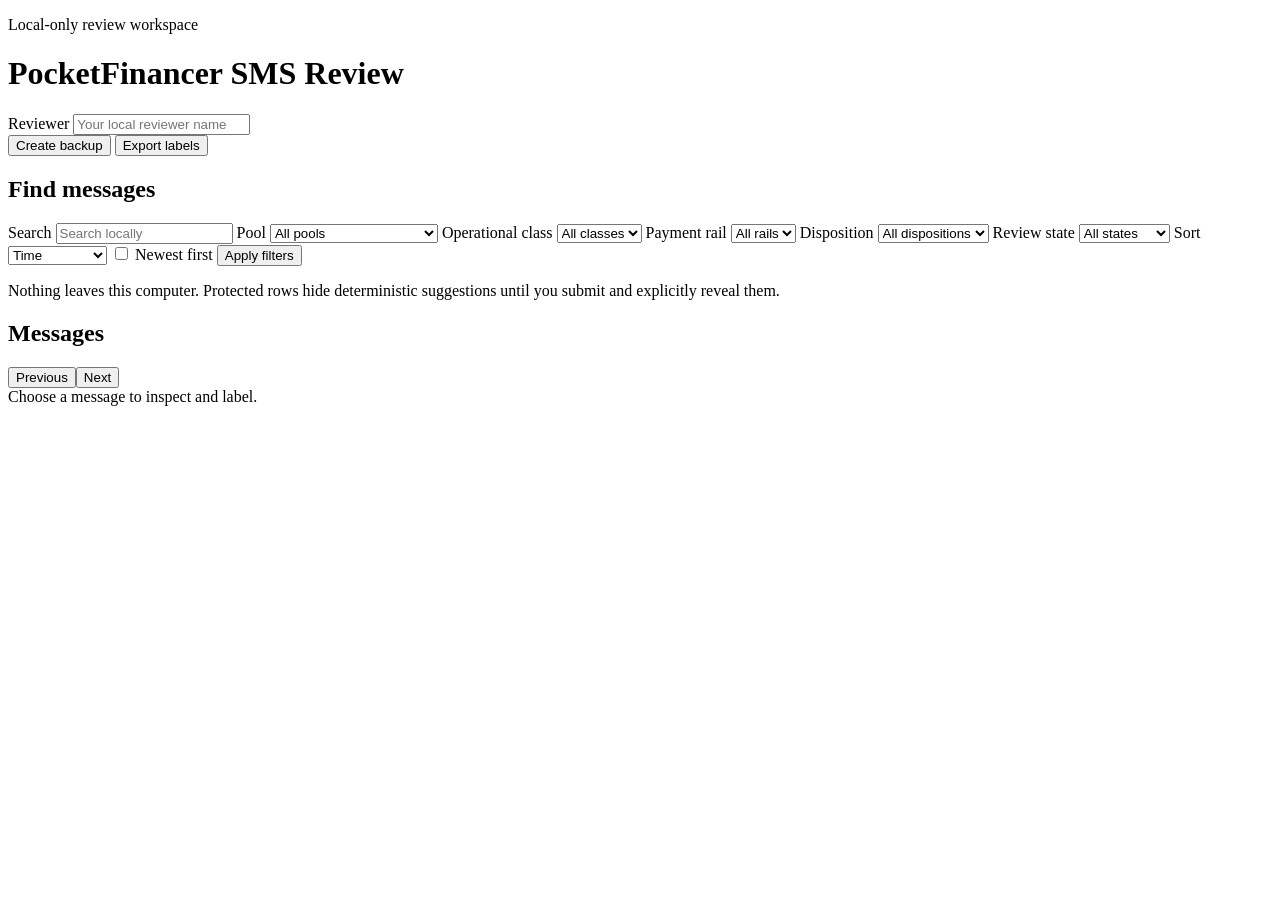
==== src/pocketfinancer_sms/workbench/assets/index.html @ 367b9654 "feat: add unified local SMS review workbench" ====
<!doctype html>
<html lang="en">
  <head>
    <meta charset="utf-8">
    <meta name="viewport" content="width=device-width, initial-scale=1">
    <title>PocketFinancer SMS Review</title>
    <link rel="stylesheet" href="/assets/styles.css">
  </head>
  <body>
    <header class="topbar">
      <div>
        <p class="eyebrow">Local-only review workspace</p>
        <h1>PocketFinancer SMS Review</h1>
      </div>
      <label class="reviewer">Reviewer <input id="reviewerId" autocomplete="off" placeholder="Your local reviewer name"></label>
      <div class="top-actions">
        <button id="backupButton" class="secondary">Create backup</button>
        <button id="exportButton" class="secondary">Export labels</button>
      </div>
    </header>

    <section id="progress" class="progress"></section>

    <div class="workspace">
      <aside class="filters">
        <h2>Find messages</h2>
        <label>Search <input id="search" type="search" placeholder="Search locally"></label>
        <label>Pool
          <select id="poolFilter">
            <option value="">All pools</option>
            <option>annotation_training</option><option>annotation_development</option>
            <option>protected_test</option><option>later_time_holdout</option>
            <option>legacy_review</option><option>regression_only</option>
          </select>
        </label>
        <label>Operational class
          <select id="classFilter"><option value="">All classes</option></select>
        </label>
        <label>Payment rail
          <select id="railFilter"><option value="">All rails</option></select>
        </label>
        <label>Disposition
          <select id="dispositionFilter"><option value="">All dispositions</option><option>invoke</option><option>retain_review</option><option>discard</option></select>
        </label>
        <label>Review state
          <select id="reviewFilter"><option value="">All states</option><option>unreviewed</option><option>draft</option><option>submitted</option><option>adjudicated</option></select>
        </label>
        <label>Sort
          <select id="sort"><option value="timestamp">Time</option><option value="source_id">Source ID</option><option value="pool">Pool</option><option value="review_state">Review state</option></select>
        </label>
        <label class="checkbox"><input id="descending" type="checkbox"> Newest first</label>
        <button id="refreshButton">Apply filters</button>
        <p class="privacy-note">Nothing leaves this computer. Protected rows hide deterministic suggestions until you submit and explicitly reveal them.</p>
      </aside>

      <section class="message-column">
        <div class="section-heading"><h2>Messages</h2><span id="rowCount"></span></div>
        <div id="messageList" class="message-list"></div>
        <div class="pager"><button id="previousPage" class="secondary">Previous</button><span id="pageLabel"></span><button id="nextPage" class="secondary">Next</button></div>
      </section>

      <main class="detail">
        <div id="emptyDetail" class="empty-state">Choose a message to inspect and label.</div>
        <div id="detailContent" hidden>
          <div class="section-heading"><div><p id="detailMeta" class="eyebrow"></p><h2>Message evidence</h2></div><span id="reviewBadge" class="badge"></span></div>
          <div id="blindBanner" class="blind-banner" hidden><strong>Blind-first review</strong><span>Deterministic suggestions and earlier labels stay hidden until you submit your initial decision.</span><button id="revealButton" hidden>Reveal after submission</button></div>
          <p id="senderText" class="sender"></p>
          <pre id="messageText" class="message-evidence" tabindex="0"></pre>
          <div class="selection-tools">
            <span id="selectionLabel">Select exact text above, then assign it:</span>
            <button data-span-field="amount_span" class="secondary">Amount</button>
            <button data-span-field="direction_span" class="secondary">Direction</button>
            <button data-span-field="account_span" class="secondary">Account</button>
            <button data-span-field="counterparty_span" class="secondary">Counterparty</button>
          </div>

          <details id="analysisPanel" class="panel"><summary>Analyzer, candidates, queue reasons, and processing trace</summary><div id="analysisContent"></div></details>

          <section class="panel annotation-panel">
            <div class="section-heading"><h2>Canonical human outcome</h2><span id="revisionLabel"></span></div>
            <div class="form-grid">
              <label>Decision <select id="decision"><option value="">Choose…</option><option value="posted">Posted</option><option value="not_posted">Not posted</option><option value="non_financial">Non-financial</option><option value="ambiguous">Ambiguous</option><option value="multiple_event">Multiple events</option></select></label>
              <label>Operational class <select id="operationalClass"></select></label>
              <label>Event state <select id="eventState"></select></label>
              <label>Family <select id="financialFamily"></select></label>
              <label>Payment rail <select id="paymentRail"></select></label>
              <label class="checkbox"><input id="uncertain" type="checkbox"> Mark uncertain</label>
            </div>

            <div id="eventEditor" class="event-editor">
              <h3>Event evidence</h3>
              <div class="form-grid">
                <label>Currency <input id="currency" maxlength="3" value="INR"></label>
                <label>Currency source <select id="currencyProvenance"><option value="explicit_code">Explicit code</option><option value="explicit_unambiguous_symbol_or_marker">Explicit symbol/marker</option><option value="user_primary_default">User primary default</option></select></label>
                <label>Direction <select id="direction"><option value="debit">Debit</option><option value="credit">Credit</option></select></label>
                <label>Account <select id="accountState"><option value="present">Present</option><option value="absent">Absent</option><option value="unknown">Unknown</option></select></label>
                <label>Counterparty <select id="counterpartyState"><option value="present">Present</option><option value="absent">Absent</option><option value="unknown">Unknown</option></select></label>
              </div>
              <div id="spanSummary" class="span-summary"></div>
              <button id="addEventButton" class="secondary">Add this event</button>
              <div id="eventList" class="event-list"></div>
            </div>

            <label>Notes <textarea id="notes" rows="3" placeholder="Uncertainty, rationale, or adjudication notes"></textarea></label>
            <div class="action-row">
              <button id="saveDraftButton" class="secondary">Save draft</button>
              <button id="submitButton">Submit label</button>
              <button id="adjudicateButton" class="secondary">Adjudicate</button>
              <button id="previewButton" class="secondary">Preview selector target</button>
            </div>
            <div id="preview" class="preview"></div>
          </section>

          <details class="panel"><summary>Correct weak segregation (separate from human truth)</summary><div class="correction"><label>Reason <input id="correctionReason" placeholder="Why the weak class is wrong"></label><button id="correctionButton" class="secondary">Save segregation correction</button></div></details>
        </div>
      </main>
    </div>
    <div id="toast" role="status" aria-live="polite"></div>
    <script src="/assets/app.js"></script>
  </body>
</html>
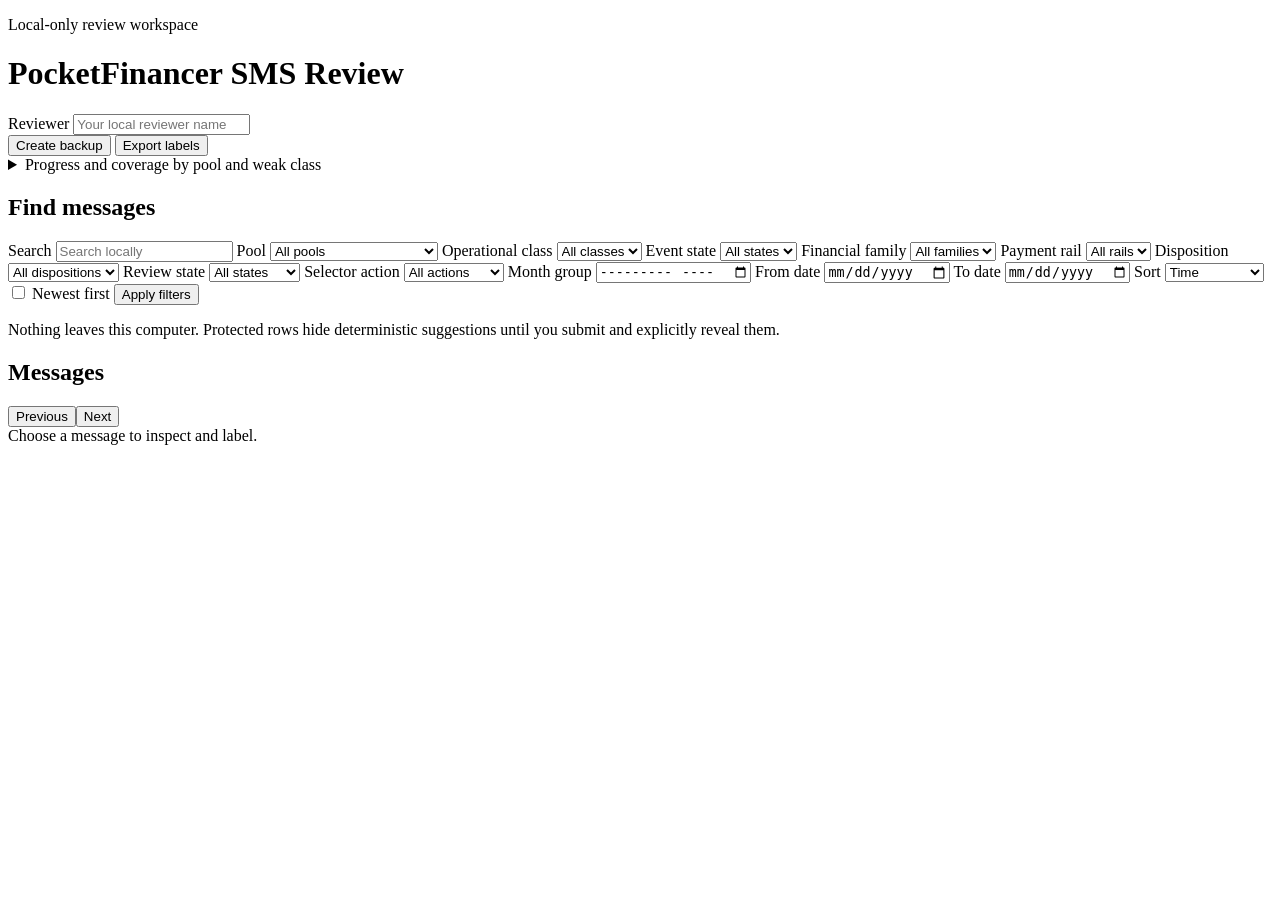
==== commit ef1bfd50: "fix: harden SMS processing safety contracts" ====
--- a/src/pocketfinancer_sms/workbench/assets/index.html
+++ b/src/pocketfinancer_sms/workbench/assets/index.html
@@ -20,6 +20,10 @@
     </header>
 
     <section id="progress" class="progress"></section>
+    <details class="coverage-panel">
+      <summary>Progress and coverage by pool and weak class</summary>
+      <div id="coverageTables" class="coverage-tables"></div>
+    </details>
 
     <div class="workspace">
       <aside class="filters">
@@ -36,6 +40,12 @@
         <label>Operational class
           <select id="classFilter"><option value="">All classes</option></select>
         </label>
+        <label>Event state
+          <select id="eventStateFilter"><option value="">All states</option></select>
+        </label>
+        <label>Financial family
+          <select id="familyFilter"><option value="">All families</option></select>
+        </label>
         <label>Payment rail
           <select id="railFilter"><option value="">All rails</option></select>
         </label>
@@ -45,6 +55,12 @@
         <label>Review state
           <select id="reviewFilter"><option value="">All states</option><option>unreviewed</option><option>draft</option><option>submitted</option><option>adjudicated</option></select>
         </label>
+        <label>Selector action
+          <select id="selectorActionFilter"><option value="">All actions</option><option>run_normal</option><option>run_assistive</option><option>skip</option></select>
+        </label>
+        <label>Month group <input id="timeGroupFilter" type="month"></label>
+        <label>From date <input id="timeFromFilter" type="date"></label>
+        <label>To date <input id="timeToFilter" type="date"></label>
         <label>Sort
           <select id="sort"><option value="timestamp">Time</option><option value="source_id">Source ID</option><option value="pool">Pool</option><option value="review_state">Review state</option></select>
         </label>
@@ -75,6 +91,7 @@
           </div>
 
           <details id="analysisPanel" class="panel"><summary>Analyzer, candidates, queue reasons, and processing trace</summary><div id="analysisContent"></div></details>
+          <div id="groupNavigation" class="group-navigation"></div>
 
           <section class="panel annotation-panel">
             <div class="section-heading"><h2>Canonical human outcome</h2><span id="revisionLabel"></span></div>
@@ -90,11 +107,13 @@
             <div id="eventEditor" class="event-editor">
               <h3>Event evidence</h3>
               <div class="form-grid">
-                <label>Currency <input id="currency" maxlength="3" value="INR"></label>
-                <label>Currency source <select id="currencyProvenance"><option value="explicit_code">Explicit code</option><option value="explicit_unambiguous_symbol_or_marker">Explicit symbol/marker</option><option value="user_primary_default">User primary default</option></select></label>
-                <label>Direction <select id="direction"><option value="debit">Debit</option><option value="credit">Credit</option></select></label>
-                <label>Account <select id="accountState"><option value="present">Present</option><option value="absent">Absent</option><option value="unknown">Unknown</option></select></label>
-                <label>Counterparty <select id="counterpartyState"><option value="present">Present</option><option value="absent">Absent</option><option value="unknown">Unknown</option></select></label>
+                <label>Currency <input id="currency" maxlength="3" placeholder="ISO code"></label>
+                <label>Currency source <select id="currencyProvenance"><option value="">Choose…</option><option value="explicit_code">Explicit code</option><option value="explicit_unambiguous_symbol_or_marker">Explicit symbol/marker</option><option value="user_primary_default">User primary default</option></select></label>
+                <label>Direction <select id="direction"><option value="">Choose…</option><option value="debit">Debit</option><option value="credit">Credit</option></select></label>
+                <label>Account <select id="accountState"><option value="">Choose…</option><option value="present">Present</option><option value="absent">Absent</option><option value="unknown">Unknown</option></select></label>
+                <label>Counterparty <select id="counterpartyState"><option value="">Choose…</option><option value="present">Present</option><option value="absent">Absent</option><option value="unknown">Unknown</option></select></label>
+                <label>Event family <select id="eventFinancialFamily"></select></label>
+                <label>Event rail <select id="eventPaymentRail"></select></label>
               </div>
               <div id="spanSummary" class="span-summary"></div>
               <button id="addEventButton" class="secondary">Add this event</button>
@@ -111,6 +130,8 @@
             <div id="preview" class="preview"></div>
           </section>
 
+          <details class="panel" open><summary>Reviewer agreement and adjudication</summary><div id="disagreementContent"></div></details>
+
           <details class="panel"><summary>Correct weak segregation (separate from human truth)</summary><div class="correction"><label>Reason <input id="correctionReason" placeholder="Why the weak class is wrong"></label><button id="correctionButton" class="secondary">Save segregation correction</button></div></details>
         </div>
       </main>
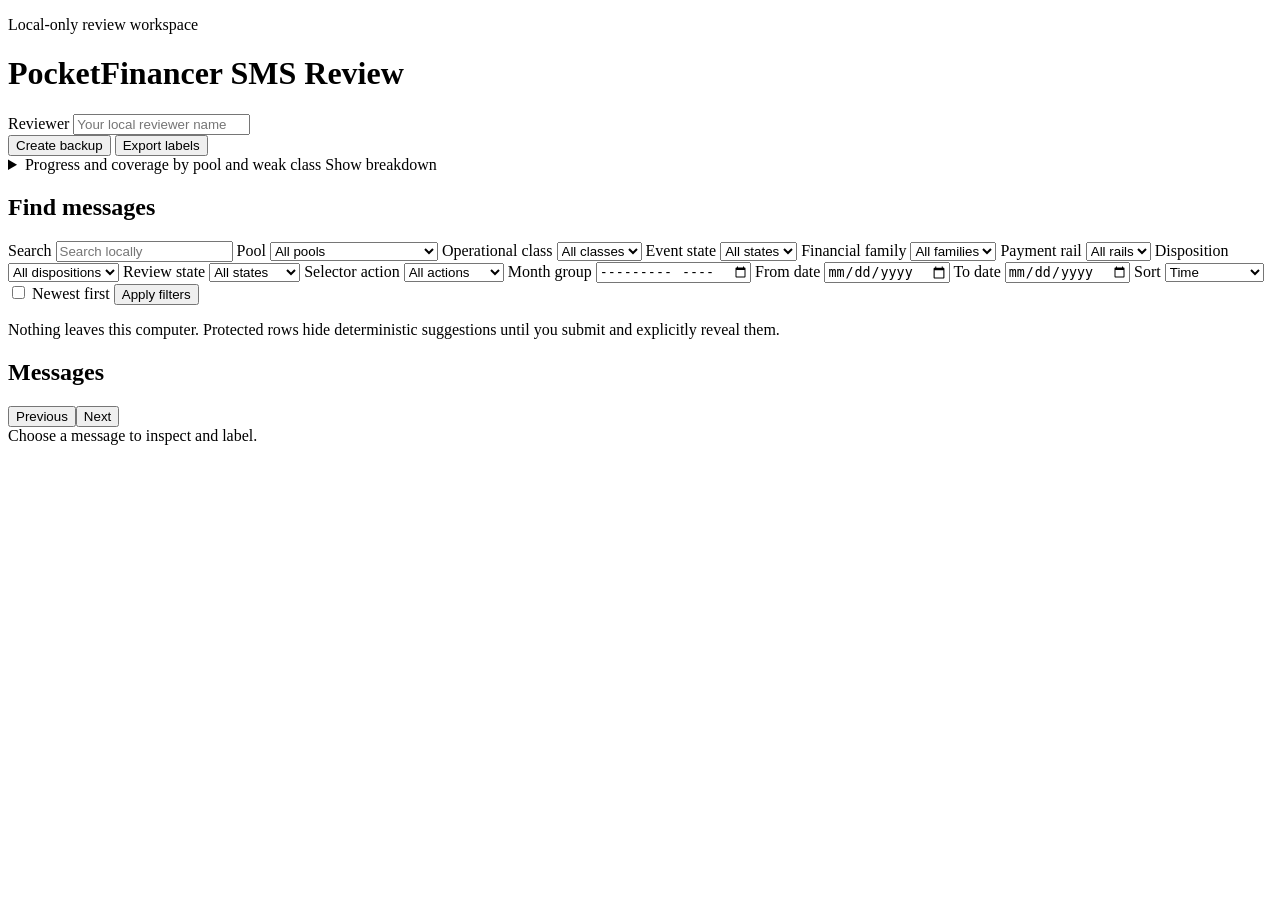
==== commit 2cf8f49c: "docs: improve SMS workbench guidance and layout" ====
--- a/src/pocketfinancer_sms/workbench/assets/index.html
+++ b/src/pocketfinancer_sms/workbench/assets/index.html
@@ -20,9 +20,9 @@
     </header>
 
     <section id="progress" class="progress"></section>
-    <details class="coverage-panel">
-      <summary>Progress and coverage by pool and weak class</summary>
-      <div id="coverageTables" class="coverage-tables"></div>
+    <details id="coveragePanel" class="coverage-panel">
+      <summary>Progress and coverage by pool and weak class <span id="coverageToggleHint" class="coverage-toggle-hint">Show breakdown</span></summary>
+      <div id="coverageTables" class="coverage-tables" aria-live="polite"></div>
     </details>
 
     <div class="workspace">
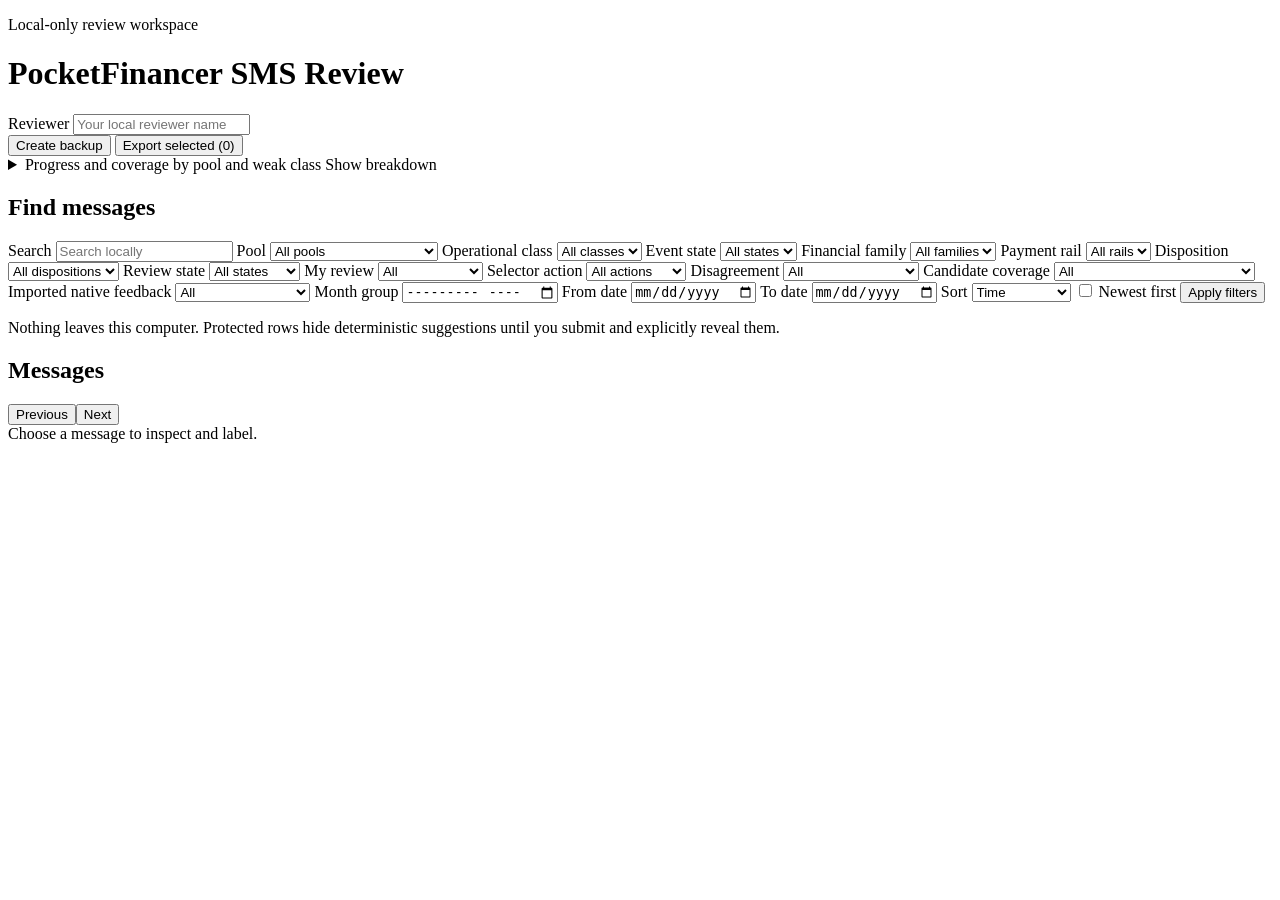
==== commit d9388be1: "feat: complete local SMS annotation workbench flow" ====
--- a/src/pocketfinancer_sms/workbench/assets/index.html
+++ b/src/pocketfinancer_sms/workbench/assets/index.html
@@ -15,7 +15,7 @@
       <label class="reviewer">Reviewer <input id="reviewerId" autocomplete="off" placeholder="Your local reviewer name"></label>
       <div class="top-actions">
         <button id="backupButton" class="secondary">Create backup</button>
-        <button id="exportButton" class="secondary">Export labels</button>
+        <button id="exportButton" class="secondary">Export selected (0)</button>
       </div>
     </header>
 
@@ -55,8 +55,20 @@
         <label>Review state
           <select id="reviewFilter"><option value="">All states</option><option>unreviewed</option><option>draft</option><option>submitted</option><option>adjudicated</option></select>
         </label>
+        <label>My review
+          <select id="reviewerStateFilter"><option value="">All</option><option value="unfinished">My unfinished</option><option value="completed">My completed</option></select>
+        </label>
         <label>Selector action
           <select id="selectorActionFilter"><option value="">All actions</option><option>run_normal</option><option>run_assistive</option><option>skip</option></select>
+        </label>
+        <label>Disagreement
+          <select id="disagreementFilter"><option value="">All</option><option value="yes">Needs adjudication</option></select>
+        </label>
+        <label>Candidate coverage
+          <select id="candidateCoverageFilter"><option value="">All</option><option value="core_complete">Amount and direction together</option><option value="core_missing">Core candidates missing</option></select>
+        </label>
+        <label>Imported native feedback
+          <select id="importedFeedbackFilter"><option value="">All</option><option value="available">Has imported trace</option><option value="correction">Has correction</option></select>
         </label>
         <label>Month group <input id="timeGroupFilter" type="month"></label>
         <label>From date <input id="timeFromFilter" type="date"></label>
@@ -82,52 +94,70 @@
           <div id="blindBanner" class="blind-banner" hidden><strong>Blind-first review</strong><span>Deterministic suggestions and earlier labels stay hidden until you submit your initial decision.</span><button id="revealButton" hidden>Reveal after submission</button></div>
           <p id="senderText" class="sender"></p>
           <pre id="messageText" class="message-evidence" tabindex="0"></pre>
-          <div class="selection-tools">
-            <span id="selectionLabel">Select exact text above, then assign it:</span>
-            <button data-span-field="amount_span" class="secondary">Amount</button>
-            <button data-span-field="direction_span" class="secondary">Direction</button>
-            <button data-span-field="account_span" class="secondary">Account</button>
-            <button data-span-field="counterparty_span" class="secondary">Counterparty</button>
-          </div>
-
           <details id="analysisPanel" class="panel"><summary>Analyzer, candidates, queue reasons, and processing trace</summary><div id="analysisContent"></div></details>
           <div id="groupNavigation" class="group-navigation"></div>
 
-          <section class="panel annotation-panel">
-            <div class="section-heading"><h2>Canonical human outcome</h2><span id="revisionLabel"></span></div>
-            <div class="form-grid">
-              <label>Decision <select id="decision"><option value="">Choose…</option><option value="posted">Posted</option><option value="not_posted">Not posted</option><option value="non_financial">Non-financial</option><option value="ambiguous">Ambiguous</option><option value="multiple_event">Multiple events</option></select></label>
-              <label>Operational class <select id="operationalClass"></select></label>
-              <label>Event state <select id="eventState"></select></label>
-              <label>Family <select id="financialFamily"></select></label>
-              <label>Payment rail <select id="paymentRail"></select></label>
-              <label class="checkbox"><input id="uncertain" type="checkbox"> Mark uncertain</label>
+          <section id="focusedPanel" class="panel annotation-panel">
+            <div class="section-heading"><h2>Canonical annotation</h2><span><span id="revisionLabel" class="badge"></span> <span class="badge">canonical-label/2</span></span></div>
+            <p id="focusedPosition" class="eyebrow"></p>
+            <div id="legacyNotice" class="blind-banner" hidden>
+              <strong>Historical label</strong>
+              <span>This message has a canonical-label/1 revision. It remains in history. Start a new v2 revision to edit under the direct extractor contract.</span>
+              <button id="startV2Button" type="button">Start v2 revision</button>
             </div>
-
-            <div id="eventEditor" class="event-editor">
-              <h3>Event evidence</h3>
+            <details id="legacyHistoryPanel" class="panel" hidden>
+              <summary>Historical v1 revisions (read-only)</summary>
+              <div id="legacyHistoryContent"></div>
+            </details>
+            <div id="focusedEditor">
               <div class="form-grid">
-                <label>Currency <input id="currency" maxlength="3" placeholder="ISO code"></label>
-                <label>Currency source <select id="currencyProvenance"><option value="">Choose…</option><option value="explicit_code">Explicit code</option><option value="explicit_unambiguous_symbol_or_marker">Explicit symbol/marker</option><option value="user_primary_default">User primary default</option></select></label>
-                <label>Direction <select id="direction"><option value="">Choose…</option><option value="debit">Debit</option><option value="credit">Credit</option></select></label>
-                <label>Account <select id="accountState"><option value="">Choose…</option><option value="present">Present</option><option value="absent">Absent</option><option value="unknown">Unknown</option></select></label>
-                <label>Counterparty <select id="counterpartyState"><option value="">Choose…</option><option value="present">Present</option><option value="absent">Absent</option><option value="unknown">Unknown</option></select></label>
-                <label>Event family <select id="eventFinancialFamily"></select></label>
-                <label>Event rail <select id="eventPaymentRail"></select></label>
+                <label>Decision
+                  <select id="focusDecision"><option value="">Choose…</option><option value="posted">Posted (Alt+1)</option><option value="none">None (Alt+2)</option><option value="abstain">Abstain (Alt+3)</option></select>
+                </label>
+                <label>Operational class <select id="focusClass"></select></label>
+                <label>Event state <select id="focusState"></select></label>
+                <label>Financial family <select id="focusFamily"></select></label>
+                <label>Payment rail <select id="focusRail"></select></label>
+                <label class="checkbox"><input id="focusUncertain" type="checkbox"> Mark uncertain</label>
               </div>
-              <div id="spanSummary" class="span-summary"></div>
-              <button id="addEventButton" class="secondary">Add this event</button>
-              <div id="eventList" class="event-list"></div>
+              <div id="focusEvent" class="event-editor" hidden>
+                <h3>Posted event</h3>
+                <p>Select exact text in the message, then assign each field. Suggestions are optional.</p>
+                <div class="selection-tools">
+                  <button type="button" class="secondary" data-v2-span="amount_span">Amount</button>
+                  <button type="button" class="secondary" data-v2-span="direction_span">Direction</button>
+                  <button type="button" class="secondary" data-v2-span="account_span">Account</button>
+                  <button type="button" class="secondary" data-v2-span="counterparty_span">Counterparty</button>
+                  <button type="button" id="clearV2Span" class="secondary">Clear selected field</button>
+                </div>
+                <div id="focusSpanSummary" class="span-summary"></div>
+                <div class="form-grid">
+                  <label>Amount value <input id="focusAmount" inputmode="decimal" placeholder="42.50"></label>
+                  <label>Currency <input id="focusCurrency" maxlength="3" placeholder="INR"></label>
+                  <label>Direction <select id="focusDirection"><option value="">Choose…</option><option value="debit">Debit</option><option value="credit">Credit</option></select></label>
+                  <label>Account reference <input id="focusAccount" placeholder="Text of the selected account"></label>
+                  <label>Existing account ID (optional) <input id="focusAccountId" placeholder="Only if known"></label>
+                  <label>Counterparty (optional) <input id="focusCounterparty" placeholder="Text of the selected counterparty"></label>
+                </div>
+              </div>
+              <label>Notes <textarea id="focusNotes" rows="2" placeholder="Short categorical note; no copied private message"></textarea></label>
+              <div class="action-row">
+                <button id="focusSaveDraft" type="button" class="secondary">Save draft</button>
+                <button id="focusCorrection" type="button" class="secondary">Correct with new revision</button>
+                <button id="focusSubmit" type="button">Submit label</button>
+                <button id="focusAdjudicate" type="button" class="secondary">Adjudicate</button>
+                <button id="focusPreview" type="button" class="secondary">Preview extractor target</button>
+                <button id="selectExportButton" type="button" class="secondary">Select this revision for export</button>
+              </div>
+              <div class="action-row">
+                <button id="focusPrevious" type="button" class="secondary">Previous</button>
+                <button id="focusSkip" type="button" class="secondary">Skip</button>
+                <button id="focusSaveNext" type="button" class="secondary">Save draft and next</button>
+                <button id="focusSubmitNext" type="button">Submit and next</button>
+              </div>
+              <p id="focusSaveState" class="eyebrow" role="status"></p>
+              <div id="focusPreviewOutput" class="preview"></div>
             </div>
-
-            <label>Notes <textarea id="notes" rows="3" placeholder="Uncertainty, rationale, or adjudication notes"></textarea></label>
-            <div class="action-row">
-              <button id="saveDraftButton" class="secondary">Save draft</button>
-              <button id="submitButton">Submit label</button>
-              <button id="adjudicateButton" class="secondary">Adjudicate</button>
-              <button id="previewButton" class="secondary">Preview selector target</button>
-            </div>
-            <div id="preview" class="preview"></div>
           </section>
 
           <details class="panel" open><summary>Reviewer agreement and adjudication</summary><div id="disagreementContent"></div></details>
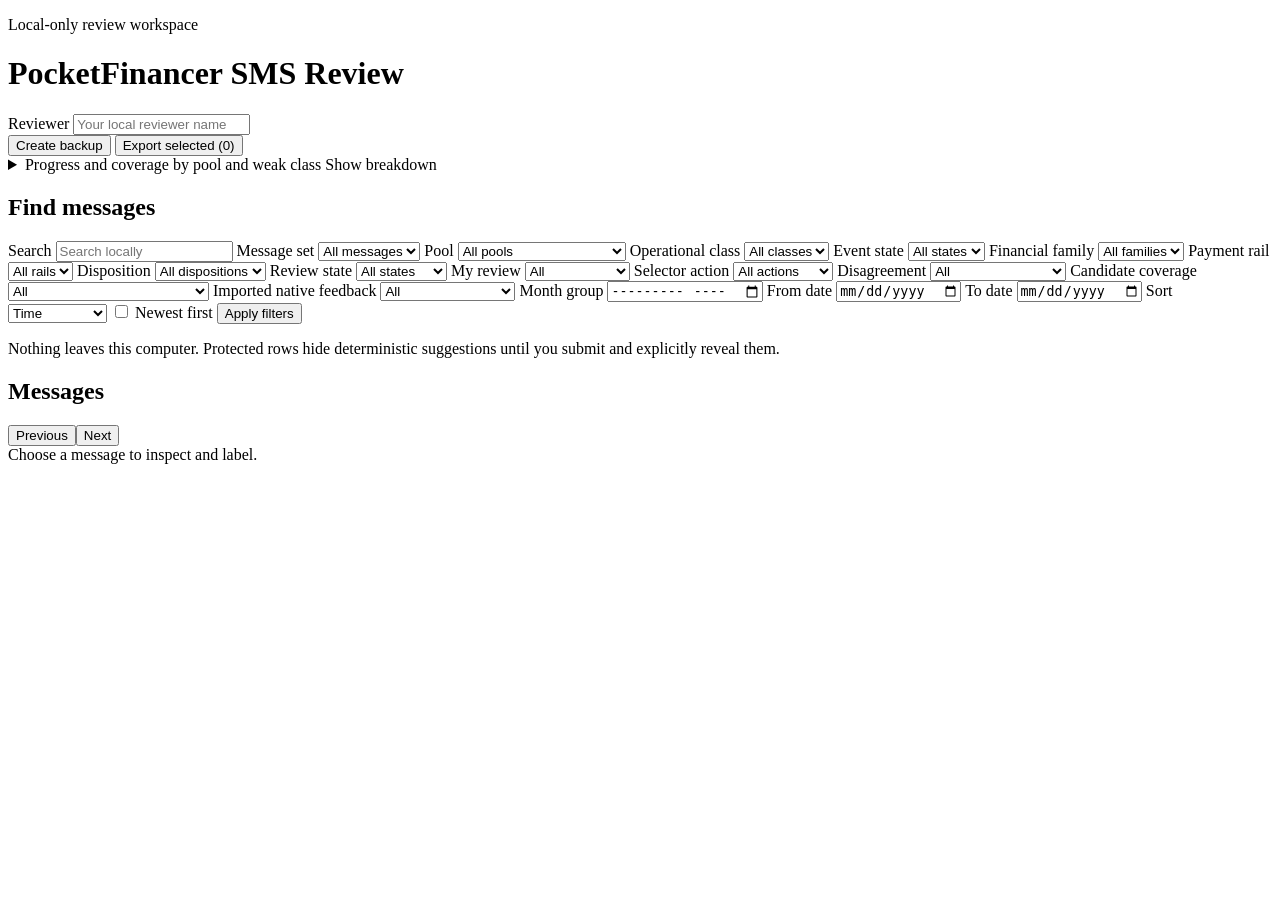
==== commit c5c0e3b4: "feat: filter SMS workbench by saved message set" ====
--- a/src/pocketfinancer_sms/workbench/assets/index.html
+++ b/src/pocketfinancer_sms/workbench/assets/index.html
@@ -29,6 +29,9 @@
       <aside class="filters">
         <h2>Find messages</h2>
         <label>Search <input id="search" type="search" placeholder="Search locally"></label>
+        <label>Message set
+          <select id="sourceSetFilter"><option value="">All messages</option></select>
+        </label>
         <label>Pool
           <select id="poolFilter">
             <option value="">All pools</option>
